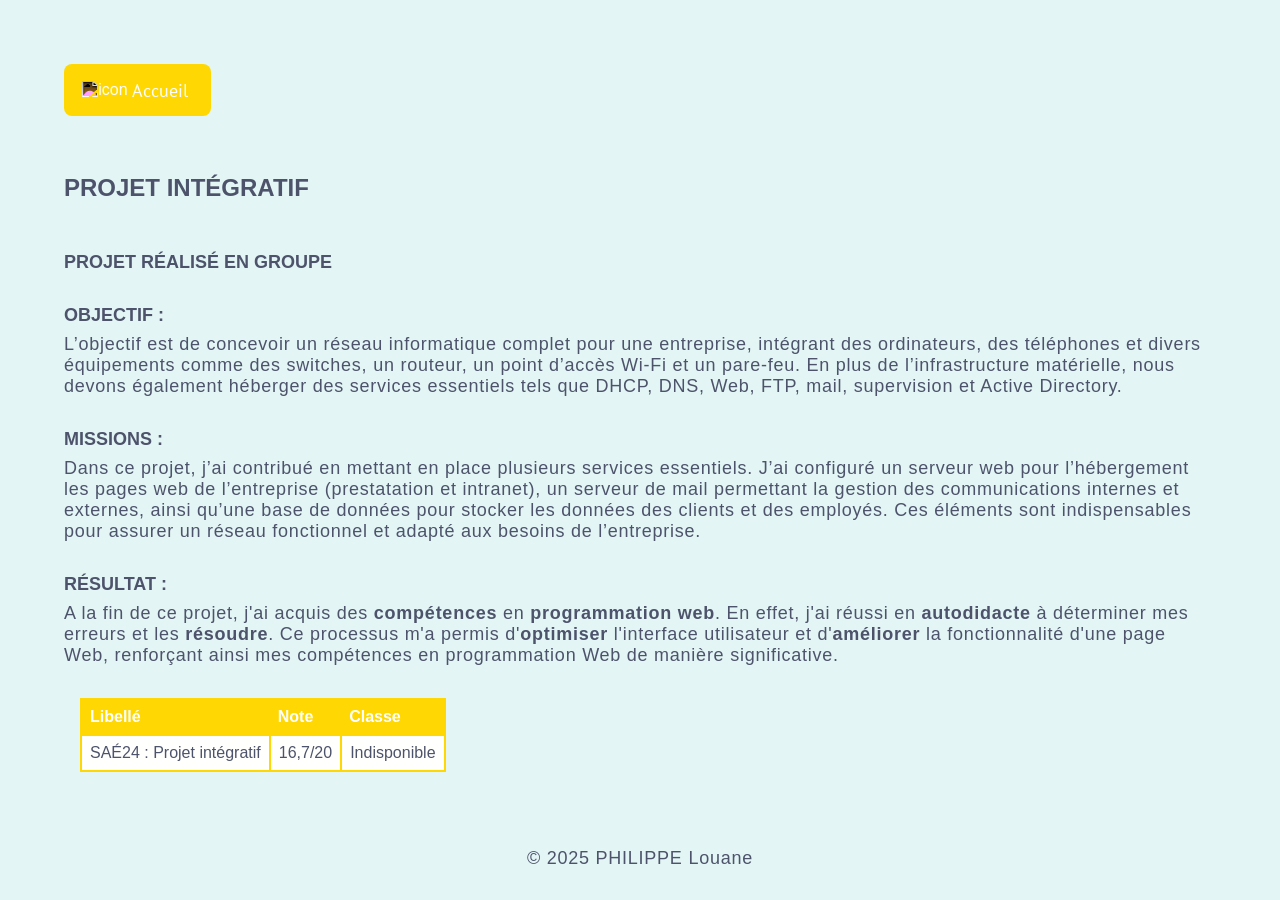
==== projet1.html @ 13c8772a "Add files via upload" ====
<!DOCTYPE html>
<html lang="en">
    <head>
        <meta charset="UTF-8" />
        <meta name="viewport" content="width=device-width, initial-scale=1.0" />
        <title>Projet - Portfolio</title>
        <link rel="stylesheet" href="projet.css" />
        <style>
            @import url("https://fonts.googleapis.com/css2?family=Oswald&family=Roboto:wght@100&display=swap");
            @import url("https://fonts.googleapis.com/css2?family=Oswald&family=PT+Sans&family=Roboto:wght@100&display=swap");
        </style>
    </head>
    <body>
        <div class="page">
            <a  title="Image">
                <video class="imgProjet" autoplay="autoplay" muted="" loop="" src="image/projetInte.mp4"></video>
            </a>
            <div class="buttonAccueil">
                <a><img class="icon" src="icon/revenir.svg" alt="icon" /></a>
                <a href="index.html#projet" class="accueil" title="Projet : Portfolio">Accueil</a>
            </div>

            <div class="division">
                <h1 class="titre">Projet intégratif</h1>
                <br />
                <h2 class="sousTitre">Projet réalisé en groupe</h2>
                <h2 class="sousTitre">Objectif :</h2>
                <p class="text">
                    L’objectif est de concevoir un réseau informatique complet pour une entreprise, intégrant des
                    ordinateurs, des téléphones et divers équipements comme des switches, un routeur, un point d’accès
                    Wi-Fi et un pare-feu. En plus de l’infrastructure matérielle, nous devons également héberger des
                    services essentiels tels que DHCP, DNS, Web, FTP, mail, supervision et Active Directory.
                </p>
                <h2 class="sousTitre">Missions :</h2>

                <p class="text">
                    Dans ce projet, j’ai contribué en mettant en place plusieurs services essentiels. J’ai configuré un
                    serveur web pour l’hébergement les pages web de l’entreprise (prestatation et intranet), un serveur
                    de mail permettant la gestion des communications internes et externes, ainsi qu’une base de données
                    pour stocker les données des clients et des employés. Ces éléments sont indispensables pour assurer
                    un réseau fonctionnel et adapté aux besoins de l’entreprise.
                </p>
                <h2 class="sousTitre">Résultat :</h2>
                <p class="text">
                    A la fin de ce projet, j'ai acquis des <strong>compétences</strong> en
                    <strong>programmation web</strong>. En effet, j'ai réussi en <strong>autodidacte</strong> à
                    déterminer mes erreurs et les <strong>résoudre</strong>. Ce processus m'a permis d'<strong
                        >optimiser</strong
                    >
                    l'interface utilisateur et d'<strong>améliorer</strong> la fonctionnalité d'une page Web, renforçant
                    ainsi mes compétences en programmation Web de manière significative.
                </p>
                <table class="tableauNote">
                    <tr class="ligne1">
                        <th class="tableauTitre">Libellé</th>
                        <th class="tableauTitre">Note</th>
                        <th class="tableauTitre">Classe</th>
                    </tr>
                    <tr class="ligne2">
                        <td class="tableauValeur">SAÉ24 : Projet intégratif</td>
                        <td class="tableauValeur">16,7/20</td>
                        <td class="tableauValeur">Indisponible</td>
                    </tr>
                </table>
                <!-- <div class="github">
                    <a><img class="icon" src="icon/car.svg" alt="icon" /></a>
                    <a class="accueil" target="blank" href="https://github.com/lalou1402/Portfolio.git"
                        >&nbsp; Github</a
                    >
                </div> -->
            </div>
        </div>
        <footer class="footer">
            <p>© 2025 PHILIPPE Louane</p>
        </footer>
        <br />
    </body>
</html>
---- projet.css ----
@import url("https://fonts.googleapis.com/css2?family=Oswald&family=Roboto:wght@100&display=swap");
@import url("https://fonts.googleapis.com/css2?family=Oswald&family=PT+Sans&family=Roboto:wght@100&display=swap");

:root {
    --color-primaire: #ffd803;
    --color-secondaire: #ffffff;
    --color-terciere: #e3f6f5;
    --color-autre: #2d334a;
    --color-texte: #4d536b;
    --color-backgroud: #fffffe;
    --color-button: #ffd803;
    /* Taille texte */
    --texte: 18px;
    --titre: 24px;
    --style: "Inter", sans-serif;
}
* {
    margin: 0;
    padding: 0;
}
body {
    margin: 0;
    font-family: Arial, sans-serif;
    background-attachment: fixed;
    background-color: var(--color-terciere);
    background-size: cover;
}
.page {
    margin-left: 5%;
    margin-right: 5%;
    margin-top: 5%;
    margin-bottom: 6%;
}

.division {
    margin-top: 5%;
}
aside {
    float: right;
}
.buttonAccueil,
.github {
    position: relative;
    width: 10%;
    height: 20px;
    padding: 1rem 1rem;
    border-radius: 8px;
    margin-top: 24px;
    margin-bottom: 24px;
    background-color: var(--color-button);
    display: flex;
    justify-content: center;
    align-items: center;
    cursor: pointer;
}
.accueil {
    text-decoration: none;
    font-family: "PT Sans", sans-serif;
    font-weight: 400;
    font-style: normal;
    font-size: 18px;
    color: #ffffff;
    text-align: justify;
    margin-left: 4%;
    margin-right: 4%;
}

.icon {
    height: 20px;
    width: 20px;
    margin: 0;
    vertical-align: middle;
    filter: invert(100%) brightness(200%);
}

/* TABLEAU DES NOTES */
.tableauNote {
    border-collapse: collapse;
    margin-left: 16px;
    margin-top: 32px;
    border: 2px solid var(--color-primaire);
}
.tableauTitre {
    padding: 8px;
    background-color: var(--color-primaire);
    color: var(--color-backgroud);
    text-align: left;
}
.tableauValeur {
    padding: 8px;
    text-align: center;
    background-color: var(--color-backgroud);
    color: var(--color-texte);
    border: 2px solid var(--color-primaire);
}
/* FIN TABLEAU DES NOTES */

.footer {
    justify-content: center;
    display: flex;
}
p {
    font-family: var(--style);
    font-weight: 400;
    font-style: normal;
    color: var(--color-texte);
    font-size: var(--texte);
    flex-wrap: wrap;
    letter-spacing: 0.75px;
}
.titre {
    display: flex;
    align-items: center; /* Aligne l'icône et le texte verticalement */
    text-transform: uppercase;
    font-optical-sizing: auto;
    font-weight: 700;
    font-style: normal;
    color: var(--color-texte);
    scroll-margin-top: 65px;
    font-size: var(--titre);
    margin-top: 16px;
}

.sousTitre {
    display: flex;
    align-items: center; /* Aligne l'icône et le texte verticalement */
    text-transform: uppercase;
    font-optical-sizing: auto;
    font-weight: 700;
    font-style: normal;
    color: var(--color-texte);
    scroll-margin-top: 65px;
    font-size: var(--texte);
    margin-top: 32px;
    margin-bottom: 8px;
}

.imgProjet {
    border-radius: 32px;
    width: 350px;
    margin-top: 12px;
    margin-bottom: 12px;
    float: right;
}
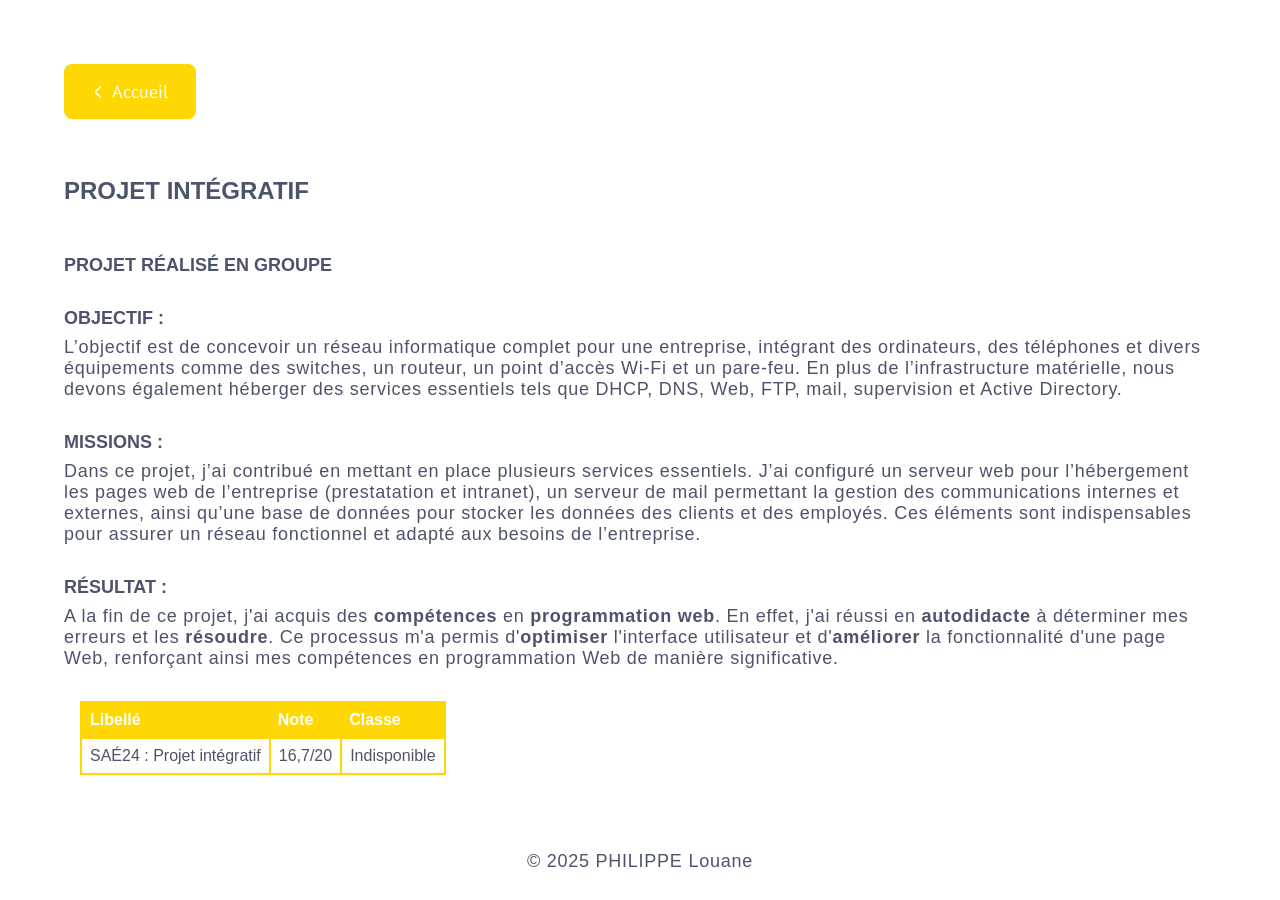
==== commit 52efae5d: "Update projet1.html" ====
--- a/projet1.html
+++ b/projet1.html
@@ -5,14 +5,11 @@
         <meta name="viewport" content="width=device-width, initial-scale=1.0" />
         <title>Projet - Portfolio</title>
         <link rel="stylesheet" href="projet.css" />
-        <style>
-            @import url("https://fonts.googleapis.com/css2?family=Oswald&family=Roboto:wght@100&display=swap");
-            @import url("https://fonts.googleapis.com/css2?family=Oswald&family=PT+Sans&family=Roboto:wght@100&display=swap");
-        </style>
+        <link rel="shortcut icon" href="icon/feuille.svg" type="image/x-icon" />
     </head>
     <body>
         <div class="page">
-            <a  title="Image">
+            <a title="Image">
                 <video class="imgProjet" autoplay="autoplay" muted="" loop="" src="image/projetInte.mp4"></video>
             </a>
             <div class="buttonAccueil">
@@ -20,7 +17,7 @@
                 <a href="index.html#projet" class="accueil" title="Projet : Portfolio">Accueil</a>
             </div>
 
-            <div class="division">
+            <div class="conteneurProjet">
                 <h1 class="titre">Projet intégratif</h1>
                 <br />
                 <h2 class="sousTitre">Projet réalisé en groupe</h2>
@@ -71,7 +68,7 @@
             </div>
         </div>
         <footer class="footer">
-            <p>© 2025 PHILIPPE Louane</p>
+            <p class="text">© 2025 PHILIPPE Louane</p>
         </footer>
         <br />
     </body>
--- a/projet.css
+++ b/projet.css
@@ -22,7 +22,7 @@
     margin: 0;
     font-family: Arial, sans-serif;
     background-attachment: fixed;
-    background-color: var(--color-terciere);
+    background-color: var(--color-secondaire);
     background-size: cover;
 }
 .page {
@@ -31,18 +31,61 @@
     margin-top: 5%;
     margin-bottom: 6%;
 }
+/* TITRE */
+.titre {
+    display: flex;
+    align-items: center; /* Aligne l'icône et le texte verticalement */
+    text-transform: uppercase;
+    font-optical-sizing: auto;
+    font-weight: 700;
+    font-style: normal;
+    color: var(--color-texte);
+    scroll-margin-top: 65px;
+    font-size: var(--titre);
+    margin-top: 16px;
+}
 
-.division {
-    margin-top: 5%;
+.sousTitre {
+    display: flex;
+    align-items: center; /* Aligne l'icône et le texte verticalement */
+    text-transform: uppercase;
+    font-optical-sizing: auto;
+    font-weight: 700;
+    font-style: normal;
+    color: var(--color-texte);
+    scroll-margin-top: 65px;
+    font-size: var(--texte);
+    margin-top: 32px;
+    margin-bottom: 8px;
 }
-aside {
+/*FIN TITRE */
+
+/* IMAGE */
+.imgProjet {
+    border-radius: 32px;
+    width: 350px;
+    margin-top: 12px;
+    margin-bottom: 12px;
     float: right;
 }
+/* FIN IMAGE */
+
+/* TEXTE */
+.text {
+    font-family: var(--style);
+    font-weight: 400;
+    font-style: normal;
+    color: var(--color-texte);
+    font-size: var(--texte);
+    flex-wrap: wrap;
+    letter-spacing: 0.75px;
+}
+/* FIN TEXTE */
+
+/* BOUTTON */
 .buttonAccueil,
 .github {
     position: relative;
-    width: 10%;
-    height: 20px;
     padding: 1rem 1rem;
     border-radius: 8px;
     margin-top: 24px;
@@ -52,7 +95,14 @@
     justify-content: center;
     align-items: center;
     cursor: pointer;
+    width: 100px;
 }
+/* FIN BOUTTON */
+
+.conteneurProjet {
+    margin-top: 5%;
+}
+
 .accueil {
     text-decoration: none;
     font-family: "PT Sans", sans-serif;
@@ -99,46 +149,3 @@
     justify-content: center;
     display: flex;
 }
-p {
-    font-family: var(--style);
-    font-weight: 400;
-    font-style: normal;
-    color: var(--color-texte);
-    font-size: var(--texte);
-    flex-wrap: wrap;
-    letter-spacing: 0.75px;
-}
-.titre {
-    display: flex;
-    align-items: center; /* Aligne l'icône et le texte verticalement */
-    text-transform: uppercase;
-    font-optical-sizing: auto;
-    font-weight: 700;
-    font-style: normal;
-    color: var(--color-texte);
-    scroll-margin-top: 65px;
-    font-size: var(--titre);
-    margin-top: 16px;
-}
-
-.sousTitre {
-    display: flex;
-    align-items: center; /* Aligne l'icône et le texte verticalement */
-    text-transform: uppercase;
-    font-optical-sizing: auto;
-    font-weight: 700;
-    font-style: normal;
-    color: var(--color-texte);
-    scroll-margin-top: 65px;
-    font-size: var(--texte);
-    margin-top: 32px;
-    margin-bottom: 8px;
-}
-
-.imgProjet {
-    border-radius: 32px;
-    width: 350px;
-    margin-top: 12px;
-    margin-bottom: 12px;
-    float: right;
-}
